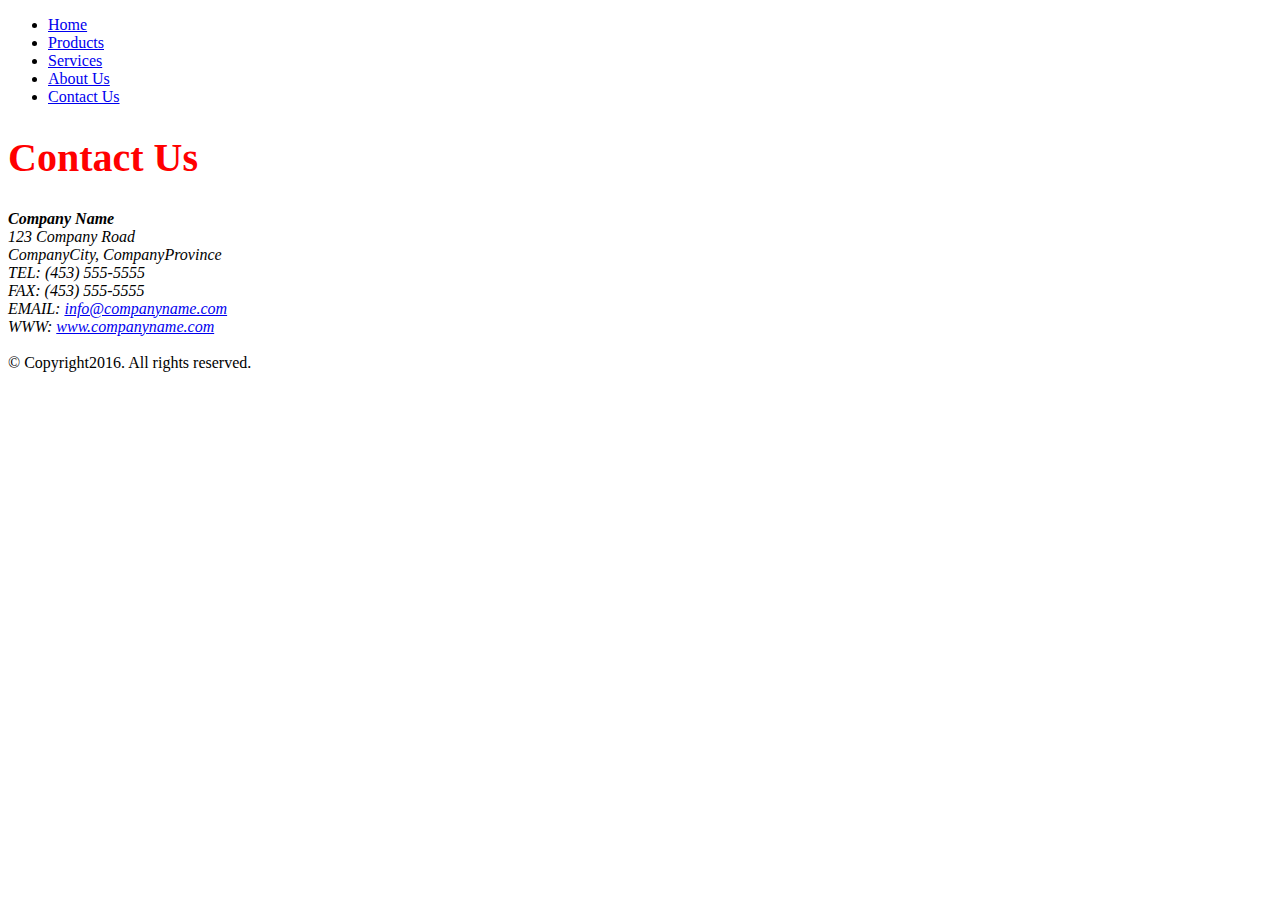
==== contact.html @ bef16084 "add h1 CSS to 5 page site" ====
<!DOCTYPE html>
<html lang="en">
    <head>
        <meta charset="utf-8">
        <meta name="viewport" content="width=device-width, initial-scale=1">
        <title>Contact Us</title>
        <link rel="stylesheet" href="Content/main.css">
    </head>
    <body>
        <div class="container">
           <!-- Header Section -->
            <header>
                <nav role="navigation">
                    <ul>
                        <li><a href="index.html">Home</a></li>
                        <li><a href="products.html">Products</a></li>
                        <li><a href="services.html">Services</a></li>
                        <li><a href="about.html">About Us</a></li>
                        <li class="active"><a href="contact.html">Contact Us</a></li>
                    </ul>
                </nav>
            </header>
            
            <!-- Main Section -->
            <main role="main">
               <article class="article">
                <h1>Contact Us</h1>
                <address>
                    <strong>Company Name</strong><br>
                    123 Company Road<br>
                    CompanyCity, CompanyProvince <br>
                    TEL: (453) 555-5555<br>
                    FAX: (453) 555-5555<br>
                    EMAIL: <a href="mailto:info@companyname.com">info@companyname.com</a><br>
                    WWW: <a href="http://www.companyname.com" target="_blank">www.companyname.com</a><br><br>
                    
                </address>
                </article>
                
                 <!-- Form Section -->
                <section class="formSection">
                   
                    
                </section>
                
            </main>
            
            <!-- Footer Section -->
            <footer role="contentinfo">
                &copy; Copyright2016. All rights reserved.
            </footer>
        </div>
    </body>
</html>
---- Content/main.css ----
h1 {
    font-family: Consolas;
    font-size: 40px;
    line-height: 50px;
    color: red;
}
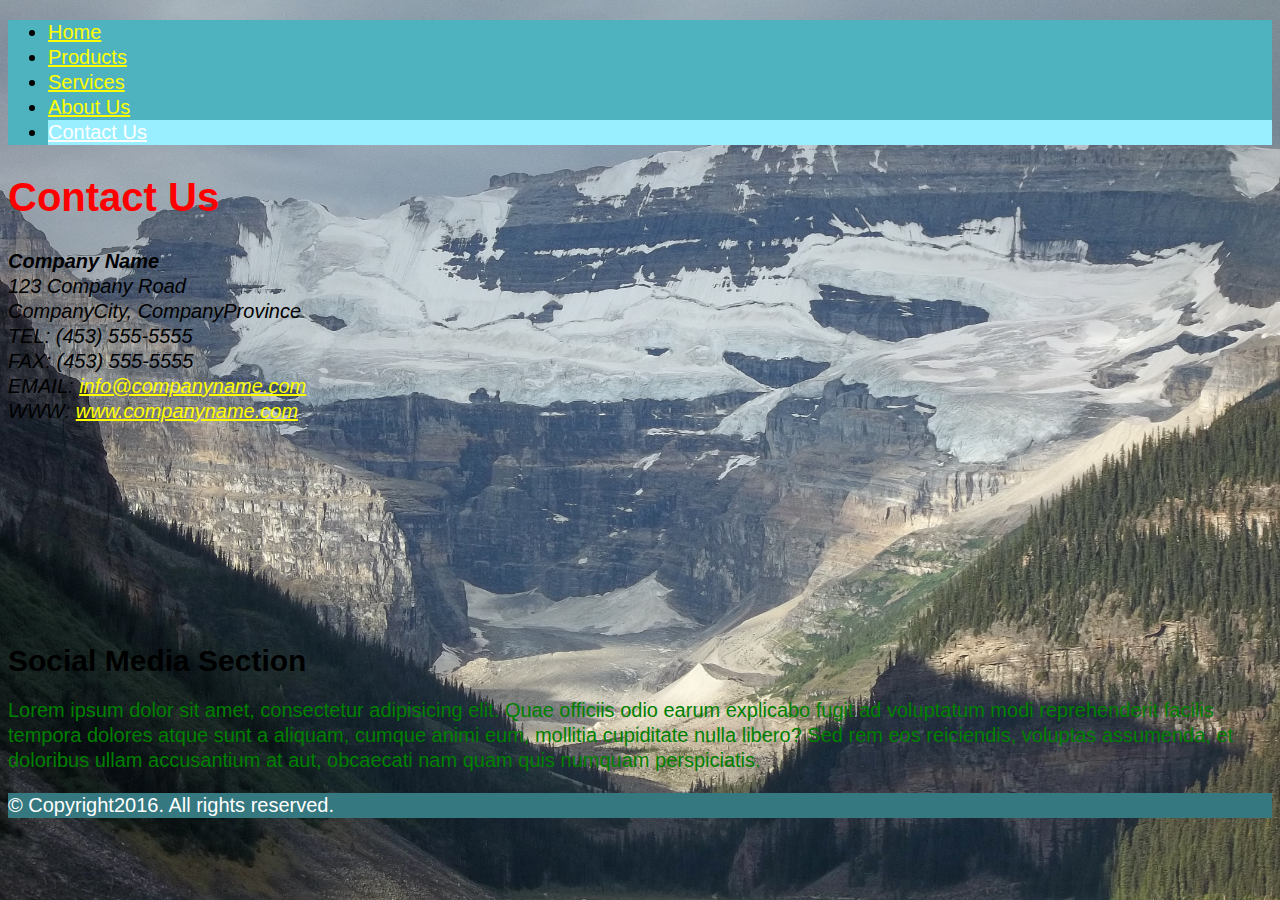
==== commit 0498de51: "added background image" ====
--- a/contact.html
+++ b/contact.html
@@ -23,7 +23,7 @@
             
             <!-- Main Section -->
             <main role="main">
-               <article class="article">
+               <section class="address">
                 <h1>Contact Us</h1>
                 <address>
                     <strong>Company Name</strong><br>
@@ -35,12 +35,23 @@
                     WWW: <a href="http://www.companyname.com" target="_blank">www.companyname.com</a><br><br>
                     
                 </address>
-                </article>
+                </section>
                 
                  <!-- Form Section -->
                 <section class="formSection">
-                   
+                   <br>
+                   <br>
+                   <br>
+                   <br>
+                   <br>
+                   <br>
+                   <br>
                     
+                </section>
+                
+                <section class="socialMedia">
+                    <h2>Social Media Section</h2>
+                    <p>Lorem ipsum dolor sit amet, consectetur adipisicing elit. Quae officiis odio earum explicabo fugit ad voluptatum modi reprehenderit facilis tempora dolores atque sunt a aliquam, cumque animi eum, mollitia cupiditate nulla libero? Sed rem eos reiciendis, voluptas assumenda, et doloribus ullam accusantium at aut, obcaecati nam quam quis numquam perspiciatis.</p>
                 </section>
                 
             </main>
--- a/Content/main.css
+++ b/Content/main.css
@@ -1,6 +1,64 @@
+/* recall that default browsers styles overwrite these option */
+body{
+    font-family: sans-serif;
+    font-size: 20px;
+    line-height: 25px;
+    background-image: url("../Assets/images/lakelouise-4288x3216.JPG");
+    background-size: cover;
+    background-repeat: no-repeat;
+    
+}
+
+/* backup fonts in case some browsers have render issues */
 h1 {
-    font-family: Consolas;
+    font-family: Tom, sans-serif;
     font-size: 40px;
     line-height: 50px;
     color: red;
+}
+
+p{
+    color: green;
+}
+
+/* not recommended, better to use classes*/
+header{
+    background-color: rgba(79,179,191,1);
+}
+
+footer{
+    color: rgba(255,255,255,1);
+    background-color: #35787f;
+}
+
+/* all anchor tags */
+a{
+    color: yellow;
+}
+
+
+.active{
+    background-color: #99EFFF;
+}
+
+/* all active anchor tags */
+.active a{
+    color: white;
+}
+
+/* Targetting IDs is not recommended, better to use classes */
+#firstSection{
+    background-color: aqua;
+}
+
+.secondSection{
+    background-color: paleturquoise;
+}
+
+.mastHead{
+    border: 3px solid black;
+}
+
+.header, .firstSection{
+    background-color: rgba(79,179,191,1);
 }